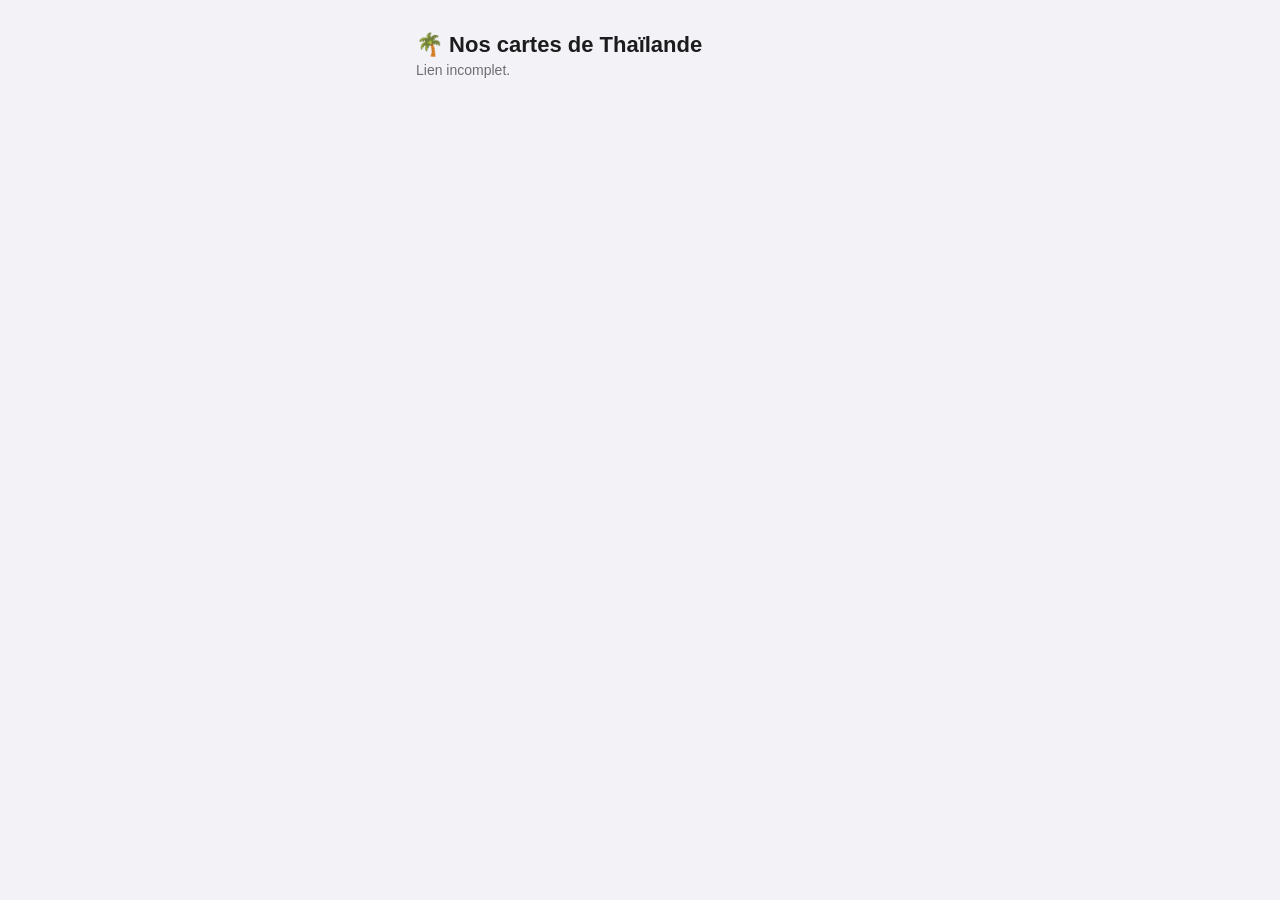
==== index.html @ c59cfe9c "Premier envoi du site" ====
<!DOCTYPE html>
<html lang="fr">
<head>
<meta charset="UTF-8">
<meta name="viewport" content="width=device-width, initial-scale=1.0, maximum-scale=1">
<title>Nos cartes postales de Thaïlande</title>
<link rel="stylesheet" href="style.css">
</head>
<body>
<div class="wrap">
  <h1>🌴 Nos cartes de Thaïlande</h1>
  <p class="subtitle" id="subtitle">Chargement…</p>
  <div id="content"></div>
</div>

<script src="config.js"></script>
<script>
function formatDate(iso) {
  const d = new Date(iso + "T00:00:00");
  return d.toLocaleDateString("fr-FR", { weekday: "long", day: "numeric", month: "long" });
}

function carteHTML(carte, { isJour }) {
  return `
    <div class="carte ${isJour ? "jour" : ""}" data-id="${carte.id}">
      <div class="carte-inner">
        <div class="carte-face front">
          <span class="date-badge">${formatDate(carte.date)}</span>
          <span class="flip-hint">Toucher pour lire ↻</span>
          <img src="${carte.photo_url}" alt="Photo du ${carte.date}" loading="lazy">
        </div>
        <div class="carte-face back">
          <div class="stamp">✈️</div>
          <div class="lieu">${carte.lieu}</div>
          <div class="texte">${carte.texte.replace(/</g, "&lt;")}</div>
        </div>
      </div>
    </div>
  `;
}

async function charger() {
  const params = new URLSearchParams(location.search);
  const token = params.get("t");
  const subtitle = document.getElementById("subtitle");
  const content = document.getElementById("content");

  if (!token) {
    subtitle.textContent = "Lien incomplet.";
    return;
  }

  try {
    const res = await fetch(`${CONFIG.SUPABASE_FUNCTIONS_URL}/get-gallery?t=${encodeURIComponent(token)}`);
    if (res.status === 401) {
      subtitle.textContent = "Ce lien n'est plus valide.";
      return;
    }
    const data = await res.json();
    const cartes = data.cartes || [];

    if (cartes.length === 0) {
      subtitle.textContent = "";
      content.innerHTML = `<div class="empty">La première carte arrive bientôt 🙂</div>`;
      return;
    }

    subtitle.textContent = `${cartes.length} carte${cartes.length > 1 ? "s" : ""} reçue${cartes.length > 1 ? "s" : ""}`;

    const [jour, ...historique] = cartes;
    let html = carteHTML(jour, { isJour: true });

    if (historique.length > 0) {
      html += `<div class="historique-titre">Cartes précédentes</div>`;
      html += historique.map((c) => carteHTML(c, { isJour: false })).join("");
    }

    content.innerHTML = html;

    content.querySelectorAll(".carte").forEach((el) => {
      el.addEventListener("click", () => el.classList.toggle("flipped"));
    });
  } catch (e) {
    subtitle.textContent = "Impossible de charger les cartes pour le moment.";
  }
}

charger();
</script>
</body>
</html>
---- style.css ----
:root {
  --bg: #F2F2F7;
  --card-bg: #FFFFFF;
  --accent: #007AFF;
  --text: #1C1C1E;
  --text-muted: #6E6E73;
  --danger: #FF3B30;
  --radius: 18px;
  --shadow: 0 8px 24px rgba(0, 0, 0, 0.10);
}

* { box-sizing: border-box; }

body {
  margin: 0;
  font-family: -apple-system, BlinkMacSystemFont, "Segoe UI", Roboto, sans-serif;
  background: var(--bg);
  color: var(--text);
  min-height: 100vh;
  -webkit-font-smoothing: antialiased;
}

.wrap {
  max-width: 480px;
  margin: 0 auto;
  padding: 24px 16px 64px;
}

h1 {
  font-size: 22px;
  font-weight: 700;
  margin: 8px 0 4px;
}

.subtitle {
  color: var(--text-muted);
  font-size: 14px;
  margin: 0 0 24px;
}

/* --- Carte flip (élément signature) --- */

.carte {
  perspective: 1400px;
  margin-bottom: 20px;
}

.carte-inner {
  position: relative;
  width: 100%;
  aspect-ratio: 3 / 4;
  transform-style: preserve-3d;
  transition: transform 0.6s cubic-bezier(0.4, 0.2, 0.2, 1);
  cursor: pointer;
}

.carte.flipped .carte-inner {
  transform: rotateY(180deg);
}

.carte-face {
  position: absolute;
  inset: 0;
  backface-visibility: hidden;
  border-radius: var(--radius);
  box-shadow: var(--shadow);
  overflow: hidden;
}

.carte-face.front {
  background: #000;
}

.carte-face.front img {
  width: 100%;
  height: 100%;
  object-fit: cover;
  display: block;
}

.carte-face.front .date-badge {
  position: absolute;
  top: 12px;
  left: 12px;
  background: rgba(0, 0, 0, 0.55);
  color: #fff;
  font-size: 12px;
  font-weight: 600;
  padding: 5px 10px;
  border-radius: 100px;
  backdrop-filter: blur(6px);
}

.carte-face.front .flip-hint {
  position: absolute;
  bottom: 12px;
  right: 12px;
  background: rgba(255, 255, 255, 0.9);
  font-size: 11px;
  font-weight: 600;
  color: var(--text);
  padding: 5px 10px;
  border-radius: 100px;
}

.carte-face.back {
  transform: rotateY(180deg);
  background:
    repeating-linear-gradient(
      to bottom,
      transparent 0,
      transparent 27px,
      #E5E5EA 27px,
      #E5E5EA 28px
    ),
    #FFFDF7;
  padding: 28px 20px 20px;
  display: flex;
  flex-direction: column;
}

.carte-face.back .lieu {
  font-size: 12px;
  font-weight: 700;
  text-transform: uppercase;
  letter-spacing: 0.06em;
  color: var(--accent);
  margin-bottom: 6px;
}

.carte-face.back .texte {
  font-size: 16px;
  line-height: 28px;
  color: var(--text);
  white-space: pre-wrap;
  overflow-y: auto;
}

.carte-face.back .stamp {
  position: absolute;
  top: 14px;
  right: 16px;
  width: 46px;
  height: 56px;
  border: 2px dashed #C7C7CC;
  border-radius: 4px;
  display: flex;
  align-items: center;
  justify-content: center;
  font-size: 20px;
  color: #C7C7CC;
}

/* Carte du jour, mise en avant */
.carte.jour .carte-inner { aspect-ratio: 4 / 5; }
.carte.jour .carte-face.back .texte { font-size: 17px; }

/* Historique */
.historique-titre {
  font-size: 13px;
  font-weight: 700;
  text-transform: uppercase;
  letter-spacing: 0.06em;
  color: var(--text-muted);
  margin: 28px 0 12px;
}

/* --- Formulaires --- */

label {
  display: block;
  font-size: 13px;
  font-weight: 600;
  color: var(--text-muted);
  margin: 18px 0 6px;
}

input, select, textarea {
  width: 100%;
  font-family: inherit;
  font-size: 16px;
  padding: 12px 14px;
  border-radius: 12px;
  border: 1px solid #D1D1D6;
  background: var(--card-bg);
  color: var(--text);
}

textarea { min-height: 110px; resize: vertical; }

button {
  width: 100%;
  font-family: inherit;
  font-size: 16px;
  font-weight: 600;
  padding: 14px;
  border-radius: 12px;
  border: none;
  background: var(--accent);
  color: #fff;
  margin-top: 22px;
  cursor: pointer;
}

button:active { opacity: 0.85; }

button.secondary {
  background: var(--card-bg);
  color: var(--accent);
  border: 1px solid var(--accent);
}

button.danger {
  background: var(--card-bg);
  color: var(--danger);
  border: 1px solid var(--danger);
}

.card-box {
  background: var(--card-bg);
  border-radius: var(--radius);
  padding: 18px;
  box-shadow: var(--shadow);
}

.msg {
  font-size: 14px;
  padding: 12px 14px;
  border-radius: 12px;
  margin-top: 16px;
}

.msg.ok { background: #E4F8EE; color: #1A7F4E; }
.msg.err { background: #FDEAEA; color: #C0392B; }
.msg.pending { background: #FFF4E0; color: #B8720A; }

.empty {
  text-align: center;
  color: var(--text-muted);
  padding: 60px 20px;
}
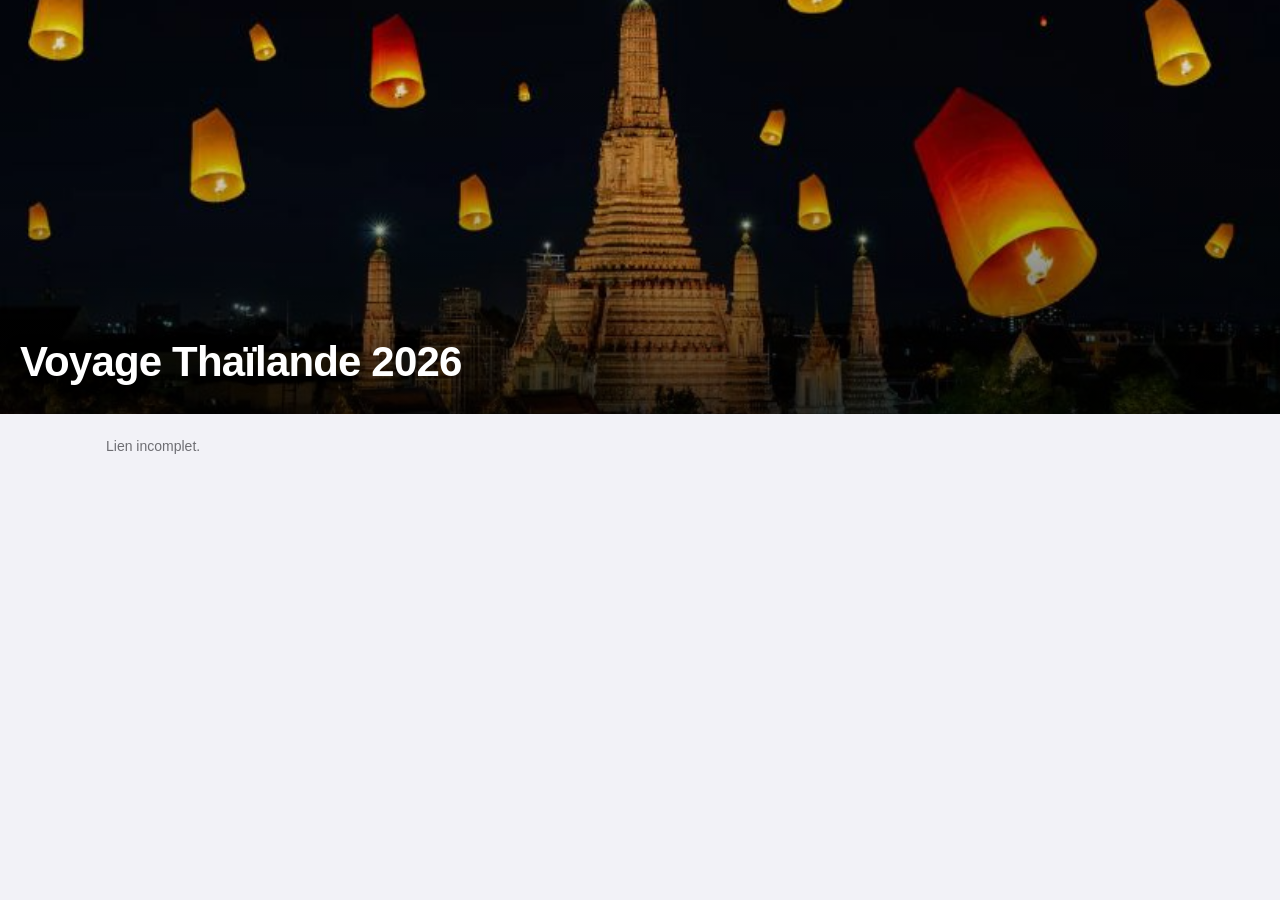
==== commit 72fac4ba: "Modification design" ====
--- a/index.html
+++ b/index.html
@@ -3,18 +3,38 @@
 <head>
 <meta charset="UTF-8">
 <meta name="viewport" content="width=device-width, initial-scale=1.0, maximum-scale=1">
-<title>Nos cartes postales de Thaïlande</title>
+<title>Voyage Thaïlande 2026</title>
 <link rel="stylesheet" href="style.css">
 </head>
 <body>
-<div class="wrap">
-  <h1>🌴 Nos cartes de Thaïlande</h1>
+<section class="hero" id="hero">
+  <div class="hero-content">
+    <p class="hero-sub" id="hero-count"></p>
+    <h1>Voyage Thaïlande 2026</h1>
+  </div>
+</section>
+
+<div class="wrap wrap-wide">
   <p class="subtitle" id="subtitle">Chargement…</p>
   <div id="content"></div>
 </div>
 
 <script src="config.js"></script>
 <script>
+const HERO_PHOTOS = [
+  "assets/thai-waterfall.jpg",
+  "assets/thai-islands.jpg",
+  "assets/thai-sunset-swing.jpg",
+  "assets/thai-boats.jpg",
+  "assets/thai-temple-garden.jpg",
+  "assets/thai-hammock.jpg",
+  "assets/thai-lanterns.jpg",
+  "assets/thai-buddha.jpg",
+];
+
+document.getElementById("hero").style.backgroundImage =
+  `url(${HERO_PHOTOS[Math.floor(Math.random() * HERO_PHOTOS.length)]})`;
+
 function formatDate(iso) {
   const d = new Date(iso + "T00:00:00");
   return d.toLocaleDateString("fr-FR", { weekday: "long", day: "numeric", month: "long" });
@@ -43,6 +63,7 @@
   const params = new URLSearchParams(location.search);
   const token = params.get("t");
   const subtitle = document.getElementById("subtitle");
+  const heroCount = document.getElementById("hero-count");
   const content = document.getElementById("content");
 
   if (!token) {
@@ -65,14 +86,17 @@
       return;
     }
 
-    subtitle.textContent = `${cartes.length} carte${cartes.length > 1 ? "s" : ""} reçue${cartes.length > 1 ? "s" : ""}`;
+    subtitle.textContent = "";
+    heroCount.textContent = `${cartes.length} carte${cartes.length > 1 ? "s" : ""} reçue${cartes.length > 1 ? "s" : ""}`;
 
     const [jour, ...historique] = cartes;
-    let html = carteHTML(jour, { isJour: true });
+    let html = `<div class="carte-jour-wrap">${carteHTML(jour, { isJour: true })}</div>`;
 
     if (historique.length > 0) {
       html += `<div class="historique-titre">Cartes précédentes</div>`;
+      html += `<div class="grille">`;
       html += historique.map((c) => carteHTML(c, { isJour: false })).join("");
+      html += `</div>`;
     }
 
     content.innerHTML = html;
--- a/style.css
+++ b/style.css
@@ -239,3 +239,81 @@
   color: var(--text-muted);
   padding: 60px 20px;
 }
+
+/* --- Hero (page galerie) --- */
+
+.hero {
+  position: relative;
+  height: clamp(280px, 46vh, 480px);
+  background-size: cover;
+  background-position: center;
+  display: flex;
+  align-items: flex-end;
+  overflow: hidden;
+}
+
+.hero::after {
+  content: "";
+  position: absolute;
+  inset: 0;
+  background: linear-gradient(
+    to bottom,
+    rgba(0, 0, 0, 0.05) 0%,
+    rgba(0, 0, 0, 0.15) 45%,
+    rgba(0, 0, 0, 0.75) 100%
+  );
+}
+
+.hero-content {
+  position: relative;
+  z-index: 1;
+  padding: 0 20px 28px;
+  width: 100%;
+}
+
+.hero-content h1 {
+  color: #fff;
+  font-size: clamp(26px, 5vw, 42px);
+  font-weight: 800;
+  letter-spacing: -0.02em;
+  margin: 0;
+  text-shadow: 0 2px 16px rgba(0, 0, 0, 0.35);
+}
+
+.hero-content .hero-sub {
+  color: rgba(255, 255, 255, 0.85);
+  font-size: 14px;
+  font-weight: 600;
+  letter-spacing: 0.04em;
+  text-transform: uppercase;
+  margin: 0 0 6px;
+}
+
+/* Le wrap principal peut s'élargir sur grand écran */
+.wrap-wide {
+  max-width: 1100px;
+}
+
+/* Carte du jour : centrée, largeur contenue même sur grand écran */
+.carte-jour-wrap {
+  max-width: 380px;
+  margin: 0 auto 8px;
+}
+
+/* Grille responsive pour l'historique */
+.grille {
+  display: grid;
+  grid-template-columns: 1fr;
+  gap: 18px;
+}
+
+@media (min-width: 640px) {
+  .grille { grid-template-columns: repeat(2, 1fr); }
+}
+
+@media (min-width: 980px) {
+  .grille { grid-template-columns: repeat(3, 1fr); }
+  .carte-jour-wrap { max-width: 420px; }
+}
+
+.grille .carte { margin-bottom: 0; }
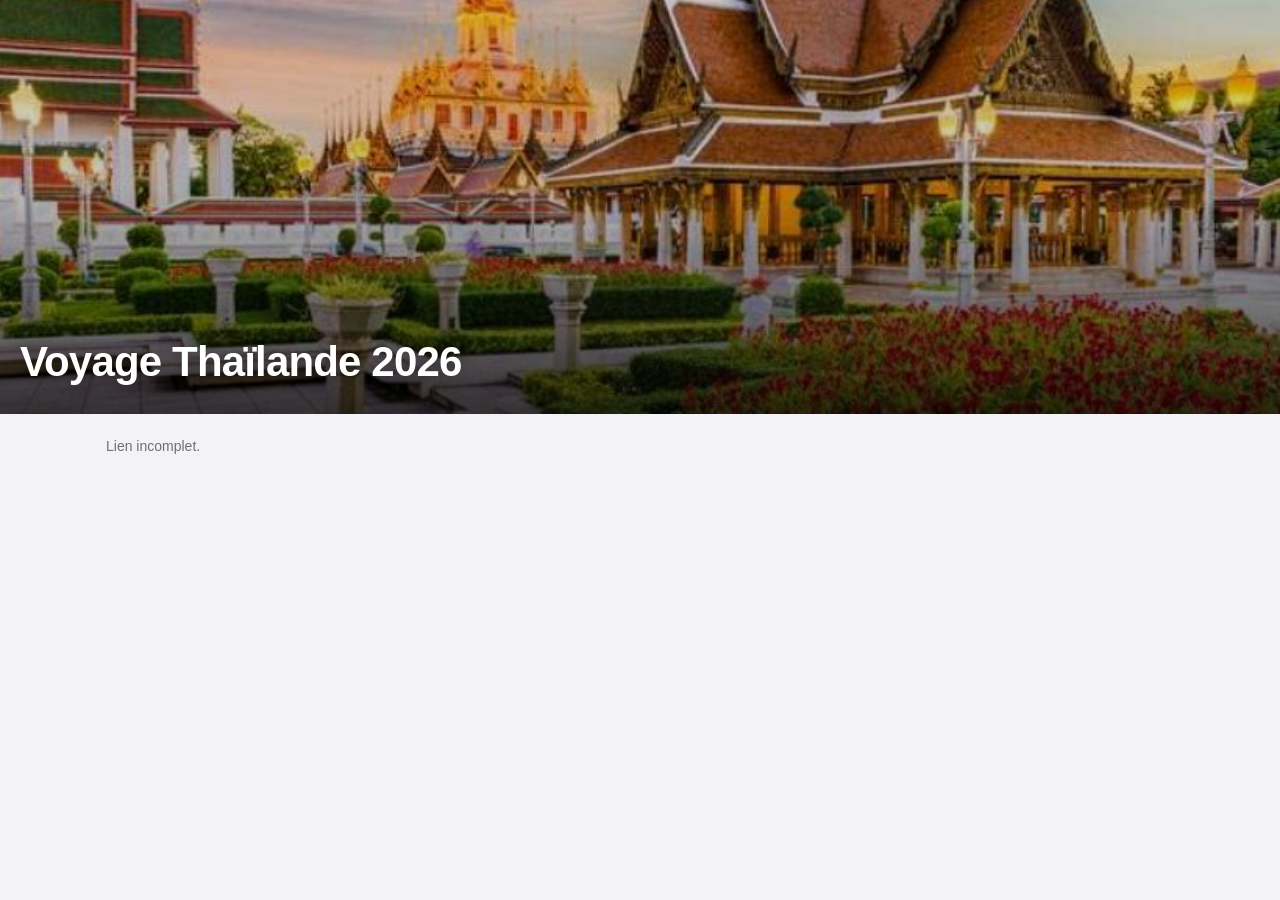
==== commit 529a2e1a: "Ajustement 2" ====
--- a/index.html
+++ b/index.html
@@ -4,7 +4,7 @@
 <meta charset="UTF-8">
 <meta name="viewport" content="width=device-width, initial-scale=1.0, maximum-scale=1">
 <title>Voyage Thaïlande 2026</title>
-<link rel="stylesheet" href="style.css">
+<link rel="stylesheet" href="style.css?v=2">
 </head>
 <body>
 <section class="hero" id="hero">
--- a/style.css
+++ b/style.css
@@ -300,20 +300,27 @@
   margin: 0 auto 8px;
 }
 
-/* Grille responsive pour l'historique */
+/* Grille responsive pour l'historique : 2 colonnes dès le mobile */
 .grille {
   display: grid;
-  grid-template-columns: 1fr;
-  gap: 18px;
+  grid-template-columns: repeat(2, 1fr);
+  gap: 12px;
 }
 
 @media (min-width: 640px) {
-  .grille { grid-template-columns: repeat(2, 1fr); }
+  .grille { grid-template-columns: repeat(3, 1fr); gap: 18px; }
 }
 
 @media (min-width: 980px) {
-  .grille { grid-template-columns: repeat(3, 1fr); }
+  .grille { grid-template-columns: repeat(4, 1fr); }
   .carte-jour-wrap { max-width: 420px; }
 }
 
 .grille .carte { margin-bottom: 0; }
+.grille .carte-face.front .date-badge,
+.grille .carte-face.front .flip-hint {
+  font-size: 10px;
+  padding: 4px 8px;
+}
+.grille .carte-face.back { padding: 18px 14px 14px; }
+.grille .carte-face.back .texte { font-size: 14px; line-height: 22px; }
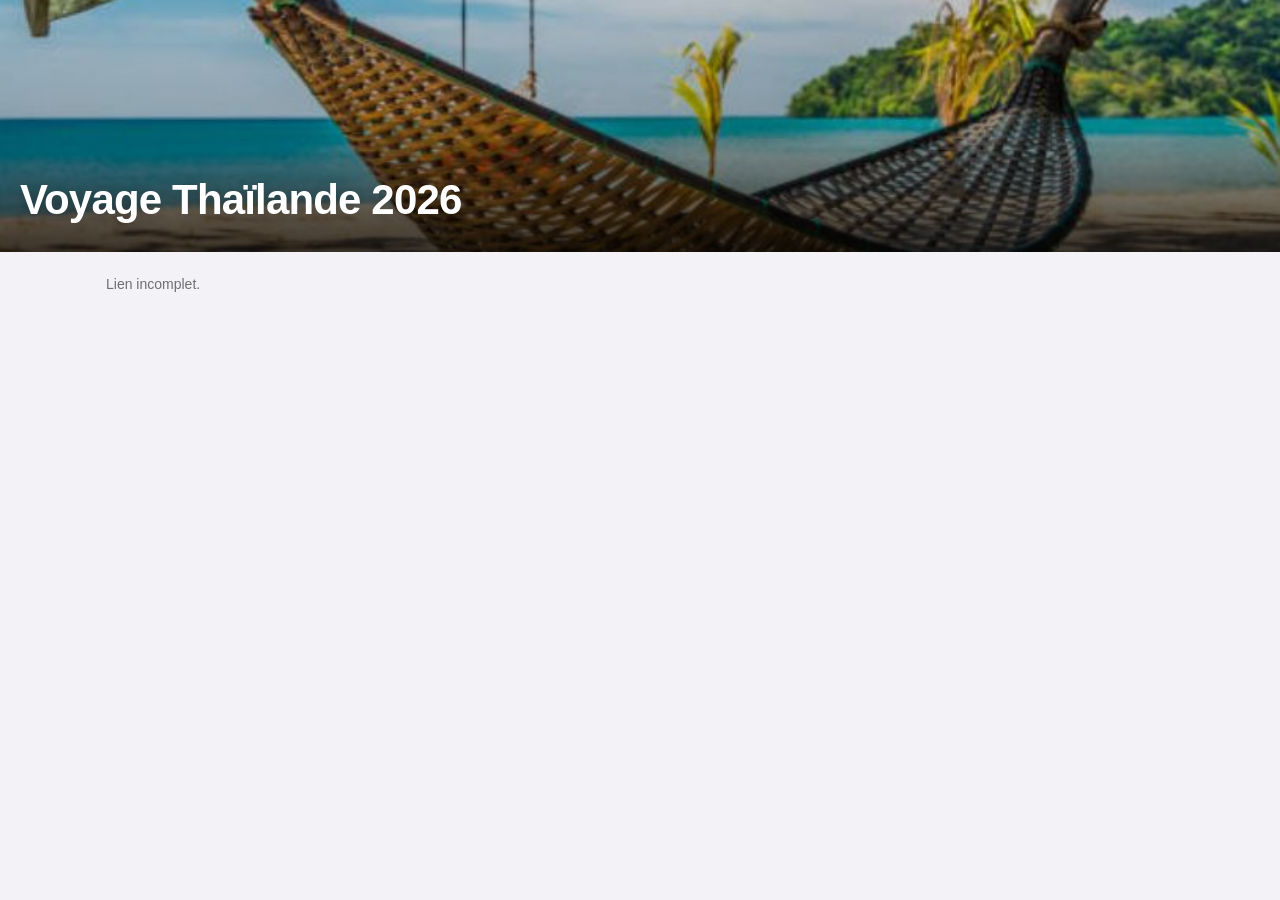
==== commit d649560b: "CSS v4" ====
--- a/index.html
+++ b/index.html
@@ -4,10 +4,11 @@
 <meta charset="UTF-8">
 <meta name="viewport" content="width=device-width, initial-scale=1.0, maximum-scale=1">
 <title>Voyage Thaïlande 2026</title>
-<link rel="stylesheet" href="style.css?v=2">
+<link rel="stylesheet" href="style.css?v=4">
 </head>
 <body>
 <section class="hero" id="hero">
+  <div class="hero-bg" id="hero-bg"></div>
   <div class="hero-content">
     <p class="hero-sub" id="hero-count"></p>
     <h1>Voyage Thaïlande 2026</h1>
@@ -17,6 +18,11 @@
 <div class="wrap wrap-wide">
   <p class="subtitle" id="subtitle">Chargement…</p>
   <div id="content"></div>
+</div>
+
+<div class="modal-backdrop" id="modal-backdrop">
+  <button class="modal-close" id="modal-close" aria-label="Fermer">✕</button>
+  <div class="modal-carte-wrap" id="modal-carte-wrap"></div>
 </div>
 
 <script src="config.js"></script>
@@ -32,7 +38,7 @@
   "assets/thai-buddha.jpg",
 ];
 
-document.getElementById("hero").style.backgroundImage =
+document.getElementById("hero-bg").style.backgroundImage =
   `url(${HERO_PHOTOS[Math.floor(Math.random() * HERO_PHOTOS.length)]})`;
 
 function formatDate(iso) {
@@ -65,6 +71,9 @@
   const subtitle = document.getElementById("subtitle");
   const heroCount = document.getElementById("hero-count");
   const content = document.getElementById("content");
+  const modalBackdrop = document.getElementById("modal-backdrop");
+  const modalWrap = document.getElementById("modal-carte-wrap");
+  const modalClose = document.getElementById("modal-close");
 
   if (!token) {
     subtitle.textContent = "Lien incomplet.";
@@ -89,6 +98,8 @@
     subtitle.textContent = "";
     heroCount.textContent = `${cartes.length} carte${cartes.length > 1 ? "s" : ""} reçue${cartes.length > 1 ? "s" : ""}`;
 
+    const cartesParId = Object.fromEntries(cartes.map((c) => [c.id, c]));
+
     const [jour, ...historique] = cartes;
     let html = `<div class="carte-jour-wrap">${carteHTML(jour, { isJour: true })}</div>`;
 
@@ -101,8 +112,32 @@
 
     content.innerHTML = html;
 
-    content.querySelectorAll(".carte").forEach((el) => {
-      el.addEventListener("click", () => el.classList.toggle("flipped"));
+    function ouvrirModal(carte) {
+      modalWrap.innerHTML = carteHTML(carte, { isJour: true });
+      modalBackdrop.classList.add("ouvert");
+      modalWrap.querySelector(".carte").addEventListener("click", (e) => {
+        e.currentTarget.classList.toggle("flipped");
+      });
+    }
+
+    function fermerModal() {
+      modalBackdrop.classList.remove("ouvert");
+      modalWrap.innerHTML = "";
+    }
+
+    modalClose.addEventListener("click", fermerModal);
+    modalBackdrop.addEventListener("click", (e) => {
+      if (e.target === modalBackdrop) fermerModal();
+    });
+
+    // Carte du jour : flip en place
+    content.querySelector(".carte-jour-wrap .carte").addEventListener("click", (e) => {
+      e.currentTarget.classList.toggle("flipped");
+    });
+
+    // Cartes de l'historique : clic = ouverture en grand
+    content.querySelectorAll(".grille .carte").forEach((el) => {
+      el.addEventListener("click", () => ouvrirModal(cartesParId[el.dataset.id]));
     });
   } catch (e) {
     subtitle.textContent = "Impossible de charger les cartes pour le moment.";
--- a/style.css
+++ b/style.css
@@ -244,18 +244,36 @@
 
 .hero {
   position: relative;
-  height: clamp(280px, 46vh, 480px);
-  background-size: cover;
-  background-position: center;
+  height: clamp(160px, 28vh, 440px);
   display: flex;
   align-items: flex-end;
   overflow: hidden;
 }
 
+.hero-bg {
+  position: absolute;
+  inset: 0;
+  z-index: 0;
+  background-size: cover;
+  background-position: center;
+}
+
+@media (prefers-reduced-motion: no-preference) {
+  .hero-bg {
+    animation: kenburns 22s ease-in-out infinite alternate;
+  }
+}
+
+@keyframes kenburns {
+  from { transform: scale(1); }
+  to { transform: scale(1.12); }
+}
+
 .hero::after {
   content: "";
   position: absolute;
   inset: 0;
+  z-index: 1;
   background: linear-gradient(
     to bottom,
     rgba(0, 0, 0, 0.05) 0%,
@@ -266,7 +284,7 @@
 
 .hero-content {
   position: relative;
-  z-index: 1;
+  z-index: 2;
   padding: 0 20px 28px;
   width: 100%;
 }
@@ -324,3 +342,37 @@
 }
 .grille .carte-face.back { padding: 18px 14px 14px; }
 .grille .carte-face.back .texte { font-size: 14px; line-height: 22px; }
+
+/* --- Modal d'agrandissement (clic sur une vignette de l'historique) --- */
+
+.modal-backdrop {
+  position: fixed;
+  inset: 0;
+  background: rgba(0, 0, 0, 0.65);
+  display: none;
+  align-items: center;
+  justify-content: center;
+  padding: 40px 20px;
+  z-index: 100;
+}
+
+.modal-backdrop.ouvert { display: flex; }
+
+.modal-carte-wrap {
+  width: 100%;
+  max-width: 380px;
+}
+
+.modal-close {
+  position: absolute;
+  top: 20px;
+  right: 20px;
+  width: 40px;
+  height: 40px;
+  border-radius: 50%;
+  border: none;
+  background: rgba(255, 255, 255, 0.9);
+  color: var(--text);
+  font-size: 18px;
+  cursor: pointer;
+}
